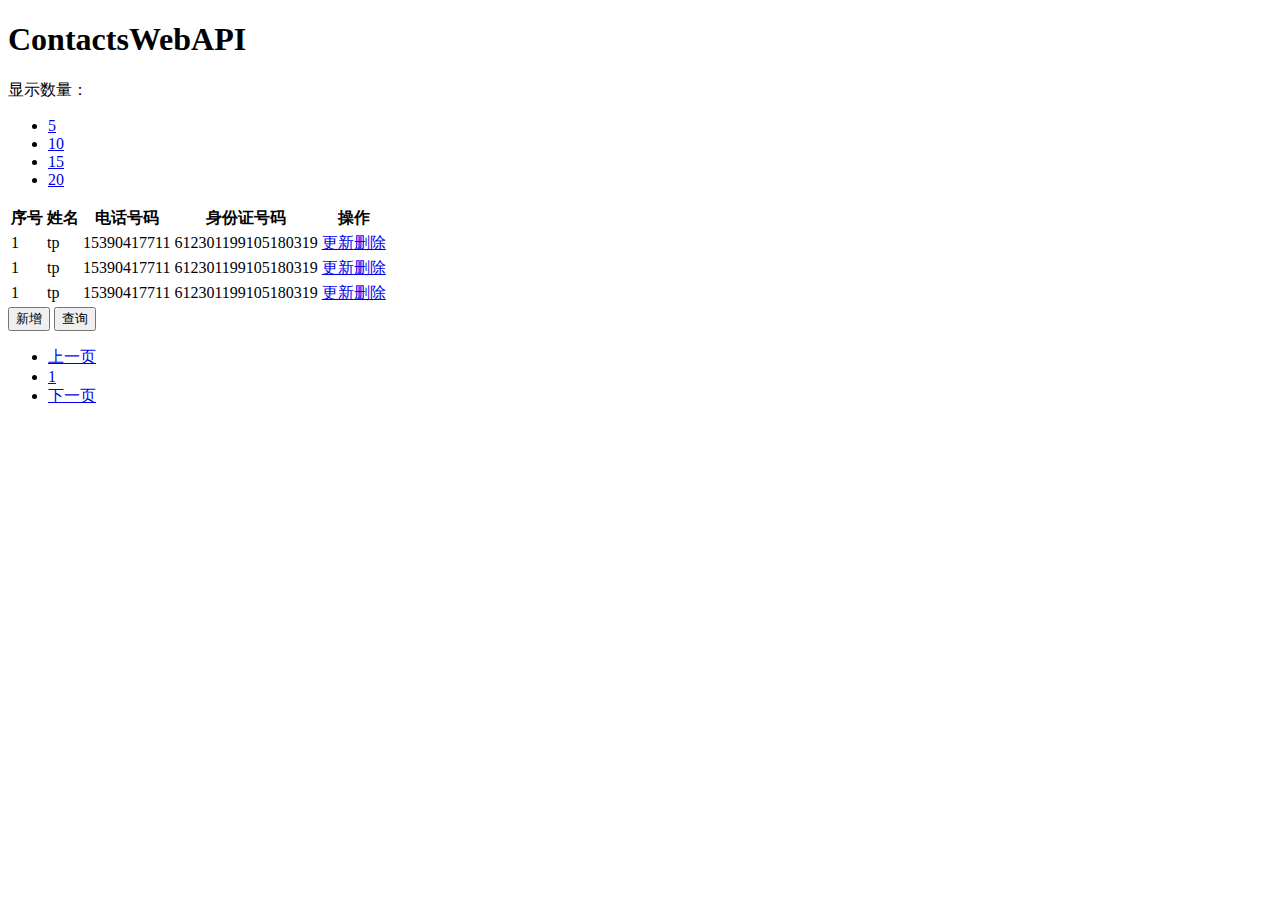
==== 项目/ContactsAPI/WebAPIClient/index.html @ e2f917b1 "更新了UI" ====
<!DOCTYPE html>
<html lang="en">
<head>
    <meta charset="UTF-8">
    <meta name="viewport" content="width=device-width, initial-scale=1.0">
    <link rel="stylesheet" href="https://cdn.staticfile.org/twitter-bootstrap/4.3.1/css/bootstrap.min.css">
    <script src="https://cdn.staticfile.org/jquery/3.2.1/jquery.min.js"></script>
    <script src="https://cdn.staticfile.org/popper.js/1.15.0/umd/popper.min.js"></script>
    <script src="https://cdn.staticfile.org/twitter-bootstrap/4.3.1/js/bootstrap.min.js"></script>
    <!-- <script src="./js/ChangePageSize.js" type="text/javascript"></script> -->
    <title>Document</title>
</head>
<body>
    <div class="container">
        <!-- 标题 -->
        <h1 class="text-center mt-4 mb-4">ContactsWebAPI</h1>

        <!-- 页面数量 -->

        <div class="row no-gutters">
            <div class="col-auto text-info align-self-center">显示数量：</div>
            <div class="col-auto  align-self-center">
                <ul class="pagination mt-3 PageSize">
                    <li class="page-item active"><a href="#" class="page-link">5</a></li>
                    <li class="page-item"><a href="#" class="page-link">10</a></li>
                    <li class="page-item"><a href="#" class="page-link">15</a></li>
                    <li class="page-item"><a href="#" class="page-link">20</a></li>
                </ul>
            </div>
        </div>

        <!-- 表格 -->
        <table class="table table-bordered table-striped text-center">
            <thead>
                <tr class = "table-primary">
                    <th>序号</th>
                    <th>姓名</th>
                    <th>电话号码</th>
                    <th>身份证号码</th>
                    <th>操作</th>
                </tr>
            </thead>
            <tbody>
                <tr>
                    <td>1</td>
                    <td>tp</td>
                    <td>15390417711</td>
                    <td>612301199105180319</td>
                    <td><a href="#" class="btn btn-warning" role = "button">更新</a><a href="#" class="btn btn-danger ml-4" role = "button">删除</a></td>
                </tr>
                <tr>
                    <td>1</td>
                    <td>tp</td>
                    <td>15390417711</td>
                    <td>612301199105180319</td>
                    <td><a href="#" class="btn btn-warning" role = "button">更新</a><a href="#" class="btn btn-danger ml-4" role = "button">删除</a></td>
                </tr>
                <tr>
                    <td>1</td>
                    <td>tp</td>
                    <td>15390417711</td>
                    <td>612301199105180319</td>
                    <td><a href="#" class="btn btn-warning" role = "button">更新</a><a href="#" class="btn btn-danger ml-4" role = "button">删除</a></td>
                </tr>
            </tbody>
        </table>

        
        <!-- 按钮组件 -->
        <div class="row">
            <div class="col-4 ">
                <div class="btn-group">
                    <button class="btn btn-info add" data-toggle = "modal" data-target="#addModal">新增</button>
                    <button class="btn btn-success">查询</button>
                </div>
            </div>
            <div class="col">
                <ul class="pagination">
                    <li class="page-item disabled"><a href="#" class="page-link">上一页</a></li>
                    <li class="page-item active"><a href="#" class="page-link">1</a></li>
                    <li class="page-item"><a href="#" class="page-link">下一页</a></li>
                </ul>
            </div>
        </div>
        <!-- add模态框 -->
        <div class="modal fade" id = "addModal">
            <div class="modal-dialog">
                <div class="modal-content">
                    
                </div>
            </div>
        </div>
    </div>
    <script src="./js/ChangePageSize.js" type="text/javascript"></script>
    <script src="./js/addModel.js"></script>
</body>
</html>
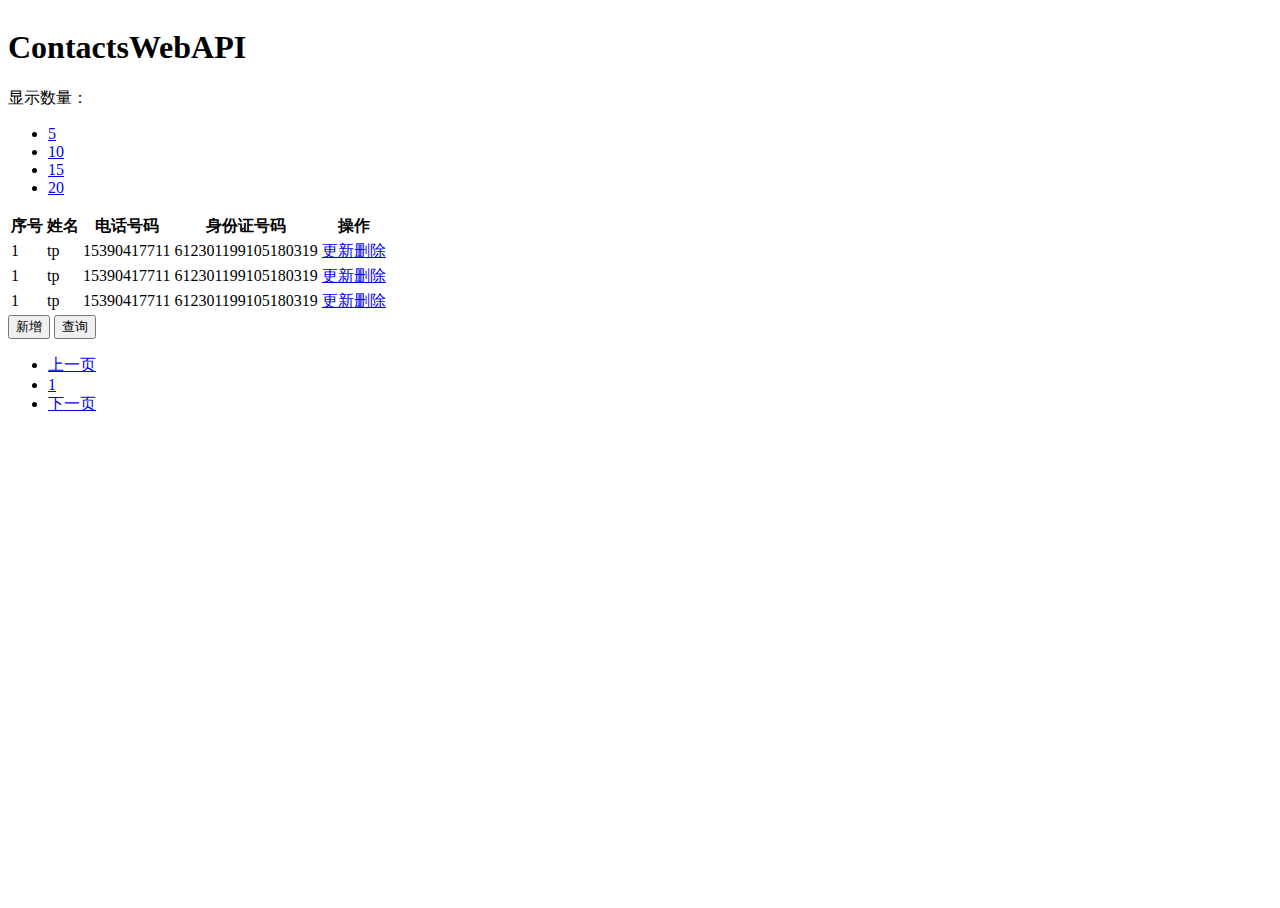
==== commit 973db4dc: "修改了index.html" ====
--- a/项目/ContactsAPI/WebAPIClient/index.html
+++ b/项目/ContactsAPI/WebAPIClient/index.html
@@ -4,6 +4,8 @@
     <meta charset="UTF-8">
     <meta name="viewport" content="width=device-width, initial-scale=1.0">
     <link rel="stylesheet" href="https://cdn.staticfile.org/twitter-bootstrap/4.3.1/css/bootstrap.min.css">
+    <link rel="stylesheet" href="./css/addmoel.css">
+    <link rel="stylesheet" href="./css/index.css">
     <script src="https://cdn.staticfile.org/jquery/3.2.1/jquery.min.js"></script>
     <script src="https://cdn.staticfile.org/popper.js/1.15.0/umd/popper.min.js"></script>
     <script src="https://cdn.staticfile.org/twitter-bootstrap/4.3.1/js/bootstrap.min.js"></script>
@@ -83,13 +85,13 @@
             </div>
         </div>
         <!-- add模态框 -->
-        <div class="modal fade" id = "addModal">
+        <!-- <div class="modal fade" id = "addModal">
             <div class="modal-dialog">
                 <div class="modal-content">
                     
                 </div>
             </div>
-        </div>
+        </div> -->
     </div>
     <script src="./js/ChangePageSize.js" type="text/javascript"></script>
     <script src="./js/addModel.js"></script>
--- a/项目/ContactsAPI/WebAPIClient/css/addmoel.css
+++ b/项目/ContactsAPI/WebAPIClient/css/addmoel.css
@@ -0,0 +1,26 @@
+.modelDom
+{
+    width: 100%;
+    height: 100%;
+    position: absolute;
+    top:0;
+    left:0;
+    box-shadow: 12px 12px 500px #888888;
+    background-color: rgba(255, 255, 255, .5);
+    z-index: 1;
+}
+.modelDom .centerdiv
+{
+    position: fixed;
+    top:50%;
+    left: 0;
+    right: 0;
+    bottom: 0;
+    width: 500px;
+    height:500px;
+    margin-top: -250px;
+    box-shadow: 12px 12px 500px #888888;
+    background: #666666;
+    opacity: .9;
+    color:white;
+}--- a/项目/ContactsAPI/WebAPIClient/css/index.css
+++ b/项目/ContactsAPI/WebAPIClient/css/index.css
@@ -0,0 +1,10 @@
+html,body
+{
+    height: 100%;
+    width: 100%;
+    overflow: hidden;
+}
+body
+{
+    position: relative;
+}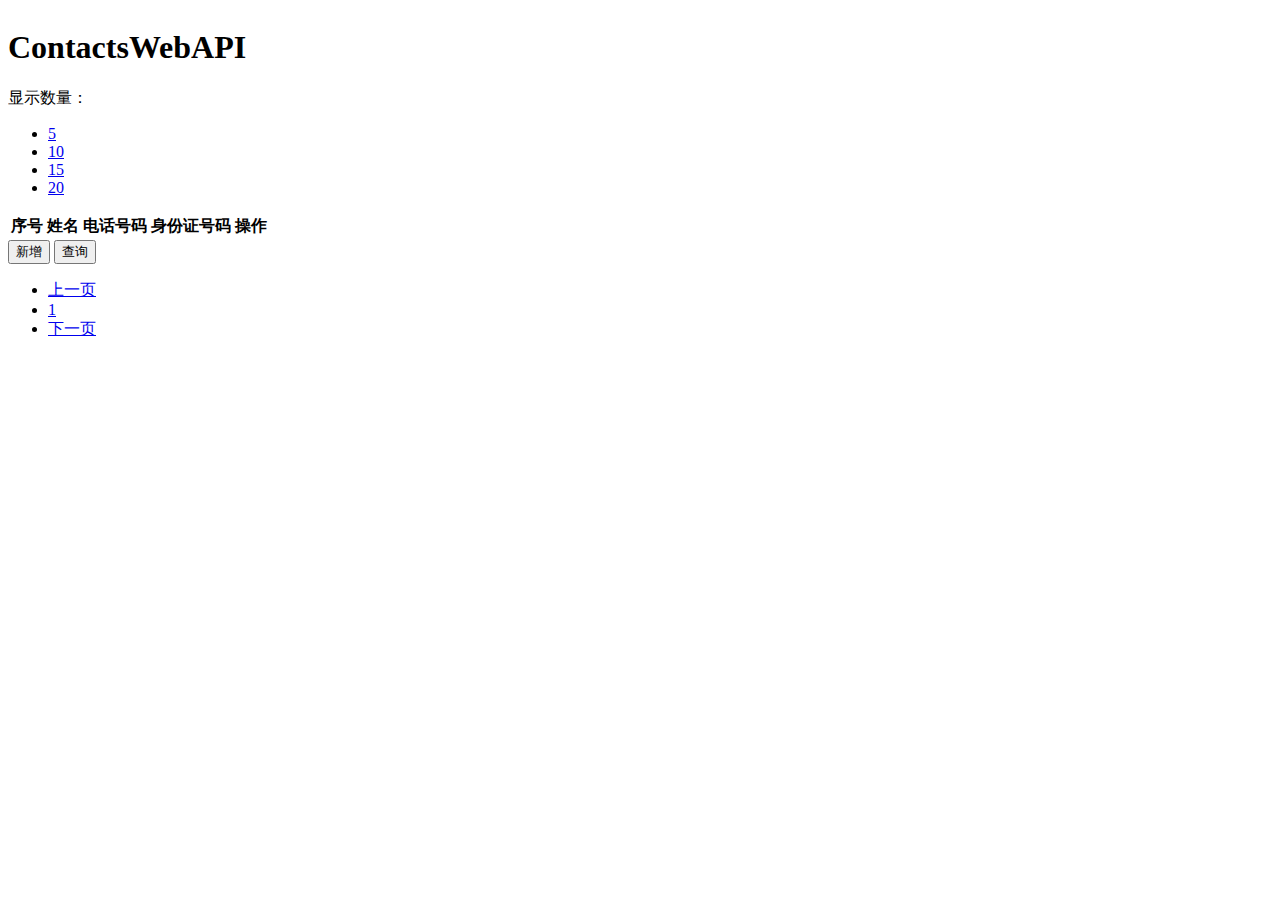
==== commit cab1905f: "更新了index.html" ====
--- a/项目/ContactsAPI/WebAPIClient/index.html
+++ b/项目/ContactsAPI/WebAPIClient/index.html
@@ -9,6 +9,7 @@
     <script src="https://cdn.staticfile.org/jquery/3.2.1/jquery.min.js"></script>
     <script src="https://cdn.staticfile.org/popper.js/1.15.0/umd/popper.min.js"></script>
     <script src="https://cdn.staticfile.org/twitter-bootstrap/4.3.1/js/bootstrap.min.js"></script>
+    
     <!-- <script src="./js/ChangePageSize.js" type="text/javascript"></script> -->
     <title>Document</title>
 </head>
@@ -43,7 +44,7 @@
                 </tr>
             </thead>
             <tbody>
-                <tr>
+                <!-- <tr>
                     <td>1</td>
                     <td>tp</td>
                     <td>15390417711</td>
@@ -63,7 +64,7 @@
                     <td>15390417711</td>
                     <td>612301199105180319</td>
                     <td><a href="#" class="btn btn-warning" role = "button">更新</a><a href="#" class="btn btn-danger ml-4" role = "button">删除</a></td>
-                </tr>
+                </tr> -->
             </tbody>
         </table>
 
@@ -73,14 +74,14 @@
             <div class="col-4 ">
                 <div class="btn-group">
                     <button class="btn btn-info add" data-toggle = "modal" data-target="#addModal">新增</button>
-                    <button class="btn btn-success">查询</button>
+                    <button class="btn btn-success update">查询</button>
                 </div>
             </div>
             <div class="col">
-                <ul class="pagination">
-                    <li class="page-item disabled"><a href="#" class="page-link">上一页</a></li>
-                    <li class="page-item active"><a href="#" class="page-link">1</a></li>
-                    <li class="page-item"><a href="#" class="page-link">下一页</a></li>
+                <ul class="pagination page">
+                    <li class="page-item disabled"><a href="#" class="page-link prev">上一页</a></li>
+                    <li class="page-item active firstPage"><a href="#" class="page-link">1</a></li>
+                    <li class="page-item"><a href="#" class="page-link next">下一页</a></li>
                 </ul>
             </div>
         </div>
@@ -95,5 +96,6 @@
     </div>
     <script src="./js/ChangePageSize.js" type="text/javascript"></script>
     <script src="./js/addModel.js"></script>
+    <script src="./js/curdAjax.js"></script>
 </body>
 </html>